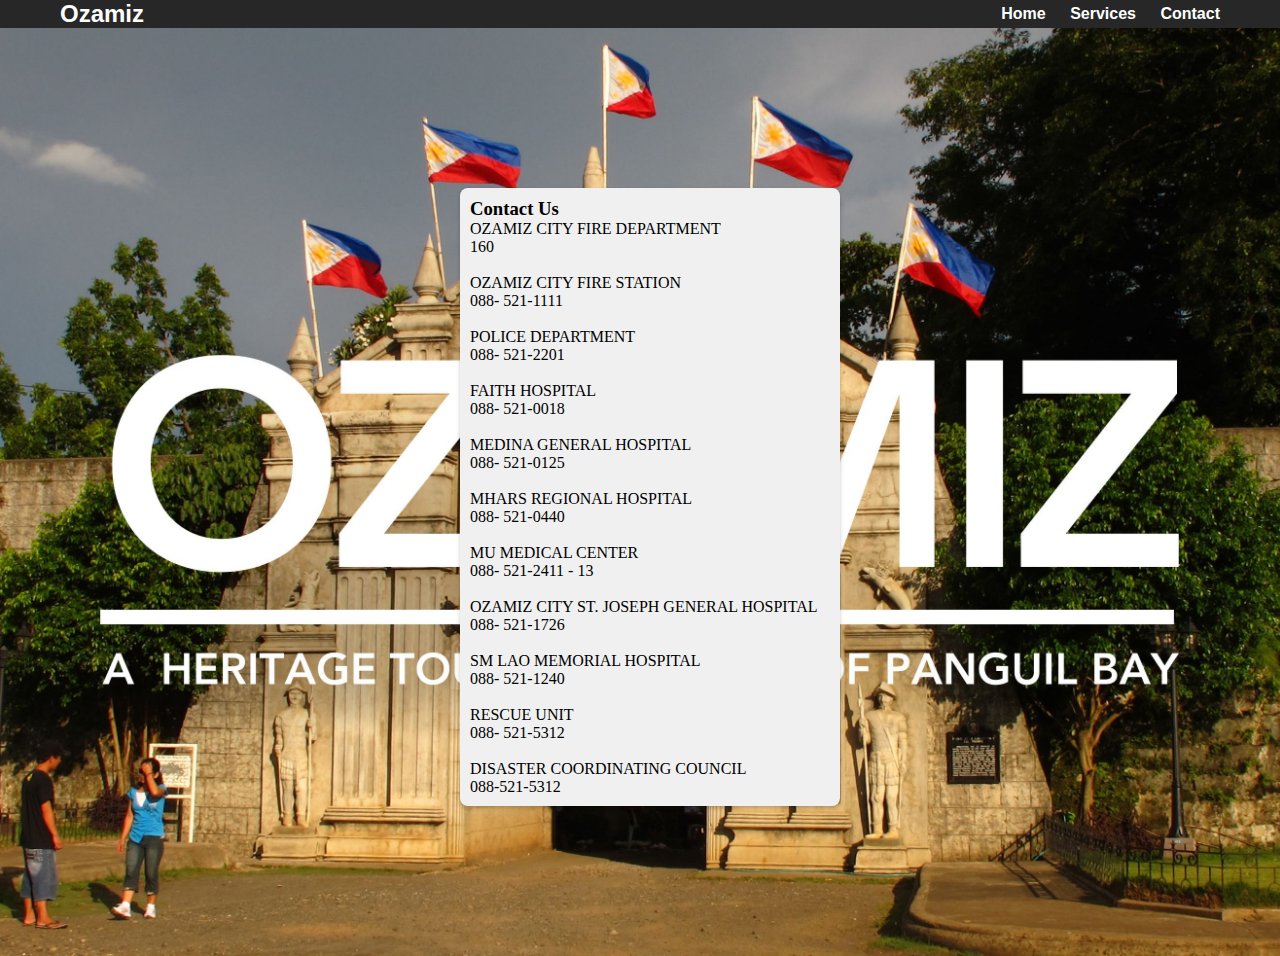
==== Contact.html @ 52019f90 "Add files via upload" ====
<!DOCTYPE html>
<html lang="en">
<head>
    <meta charset="UTF-8">
    <meta name="viewport" content="width=device-width, initial-scale=1.0">
    <title>Ozamiz City</title>
    <link rel="stylesheet" href="styles.css">
    <body>
        <nav>
            <div class="container">
                <h1><a href="index.html">Ozamiz</a></h1>
                <ul>
                    <li><a href="index.html">Home</a></li>
                    <li><a href="Services.html">Services</a></li>
                    <li><a href="Contact.html">Contact</a></li>
                </ul>
            </div>
        </nav>
        <section class="contact">
            <div class="contentcontainer">
                <div class="content">
                    <div class="card-container">
                        <div class="card2" style="text-align: left;">
                                <h3>Contact Us</h3>
                                <p> OZAMIZ CITY FIRE DEPARTMENT<br>160<br><br> 
                                    OZAMIZ CITY  FIRE STATION<br>                  088- 521-1111<br><br>   
                                    POLICE DEPARTMENT<br>                          088- 521-2201<br><br> 
                                    FAITH HOSPITAL<br>                             088- 521-0018<br><br>   
                                    MEDINA GENERAL HOSPITAL<br>                    088- 521-0125<br><br>   
                                    MHARS REGIONAL HOSPITAL<br>                    088- 521-0440<br><br>   
                                    MU MEDICAL CENTER<br>                                 088- 521-2411 - 13<br><br>   
                                    OZAMIZ CITY ST. JOSEPH GENERAL HOSPITAL<br>    088- 521-1726<br><br>   
                                    SM LAO MEMORIAL HOSPITAL<br>                   088- 521-1240<br><br>                             
                                    RESCUE UNIT<br>                                088- 521-5312<br><br>   
                                    DISASTER COORDINATING COUNCIL<br>              088-521-5312 </p>
                            </div>
                        </div>
                    </div>
                </div>
        </section>
    </body>
</head>
</html>
---- styles.css ----
/* Reset some default styles */
* {
    margin: 0;
    padding: 0;
    box-sizing: border-box;
}

html {
    max-height: 100%;
}
.footer {
    background-color: #e2e2e2;
    text-align: center;
    border: 0;
    margin-top: auto;
}

/* Style for navigation bar */
nav {
    background-color: #272727;
    color: #fff;
    font-family: sans-serif;
}

.container {
    max-width: 1200px;
    margin: 0 auto;
    padding: 0 20px;
    display: flex;
    justify-content: space-between;
    align-items: center;
}

h1 {
    font-size: 24px;
}

ul {
    list-style-type: none;
}

li {
    display: inline-block;
    margin-left: 20px;
}

a {
    text-decoration: none;
    color: #fff;
    font-weight: bold;
}

/* Style for hero section */
.hero {
    background-image: url('Boulevard.jpg'); /* Change 'hero-background.jpg' to your desired image */
    background-size: cover;
    background-position: center;
    min-height: 70vh;
    color: #fff;
    padding: 100px 0;
    text-align: center;
    opacity: 5;
}

.hero h2 {
    font-size: 60px;
    margin-bottom: 20px;
    font-family:Verdana;
    color: rgb(255, 255, 255);
}

.hero p {
    text-align: center;
    font-size: 18px;
    color: rgb(219, 219, 219);
}
/* style for section 2 for content*/
.columnimage {
    max-width: 100%;
    min-height: 20vh;
    padding: 50;
    margin-top: 50px;
    margin-left: 30px;
    margin-bottom: 30px;
}
.contentcontainer {
    display: flex;
    align-items: center; /* Align items vertically */
    margin-top: 20px;
    margin-left: 20px;
    margin-bottom: 20px;
    padding: 20px;
}
.image {
    flex: 0 0 auto; /* Prevent image from growing */
    margin-right: 10px; /* Adjust spacing between image and text */
}
.content {
    flex: 1; /* Allow content to grow and fill remaining space */
    text-align: top;
}
.sectionbackground1 {
    background-size: cover;
    background-color: #b8b8b8;
    background-position: center;
    min-height: 30vh;
    padding: 40px 0;
    text-align: left;
    opacity: 5;
}
.space {
    max-width: fit-content;
    max-height: fit-content;
    font-size: 18px;
    font-family: 'Courier New', Courier, monospace;
    display: flex;
}
.first {
    height: fit-content;
    width: 300px;
    padding: 20px;
    text-align: left;
    margin-left: 200px;
}
.second {
    height: fit-content;
    width: 300px;
    padding: 20px;
    text-align: left;
}
.third {
    height: fit-content;
    width: 300px;
    padding: 20px;
    text-align: left;
}
.fourth {
    height: fit-content;
    width: 300px;
    padding: 20px;
    text-align: left;
}
/*section 2 */
.sectionbackground2 {
    background-size: cover;
    background-color: #d4d4d4;
    background-position: center;
    min-height: 30vh;
    padding: 40px 0;
    text-align: left;
    opacity: 5;
}
.sectionbackground3 {
    background-size: cover;
    background-color: #ffffff;
    background-position: center;
    min-height: 10vh;
    padding: 20px 0;
    text-align: center;
    opacity: 5;
}
/* about page */
.services1 {
    background-size: cover;
    background-color: #a1a1a1;
    background-position: center;
    min-height: 10vh;
    padding: 20px 0;
    text-align: center;
    opacity: 5;
}
.services2 {
    background-size: cover;
    background-color: #e0e0e0;
    background-position: center;
    min-height: 10vh;
    padding: 20px 0;
    text-align: center;
    opacity: 5;
}
.services3 {
    background-size: cover;
    background-color: #ffffff;
    background-position: center;
    min-height: 10vh;
    padding: 20px 0;
    text-align: center;
    opacity: 5;
}
.card-container {
    display: flex;
    justify-content: center;
    flex-wrap: wrap;
    margin-top: 10px;
    margin-left: 0%;
}
.card1 {
    width: 325px;
    background-color: #808080;
    border-radius: 8px;
    overflow: hidden;
    box-shadow: 0px 2px 4px rgba(0, 0, 0, 0.2);
    margin: 10px;
}

.card img {
    width: 100%;
    height: 250px;
}
.card-content {
    padding: 16px;
}
.card-content h3 {
    font-size: 28px;
    margin-bottom: 8px;
}
.card-content p {
    color: #272626;
    font-size: 15px;
    line-height: 1.3;
}
.contact {
    background-image: url('Ozamizhome.jpg'); /* Change 'hero-background.jpg' to your desired image */
    background-size: cover;
    background-position: center;
    min-height: 100vh;
    color: #000000;
    padding: 100px 0;
    text-align: center;
    opacity: 5;
}
.card2 {
    width: 380px;
    background-color: #f0f0f0;
    border-radius: 8px;
    overflow: hidden;
    box-shadow: 0px 2px 4px rgba(0, 0, 0, 0.2);
    margin: 10px;
    padding: 10PX;
}
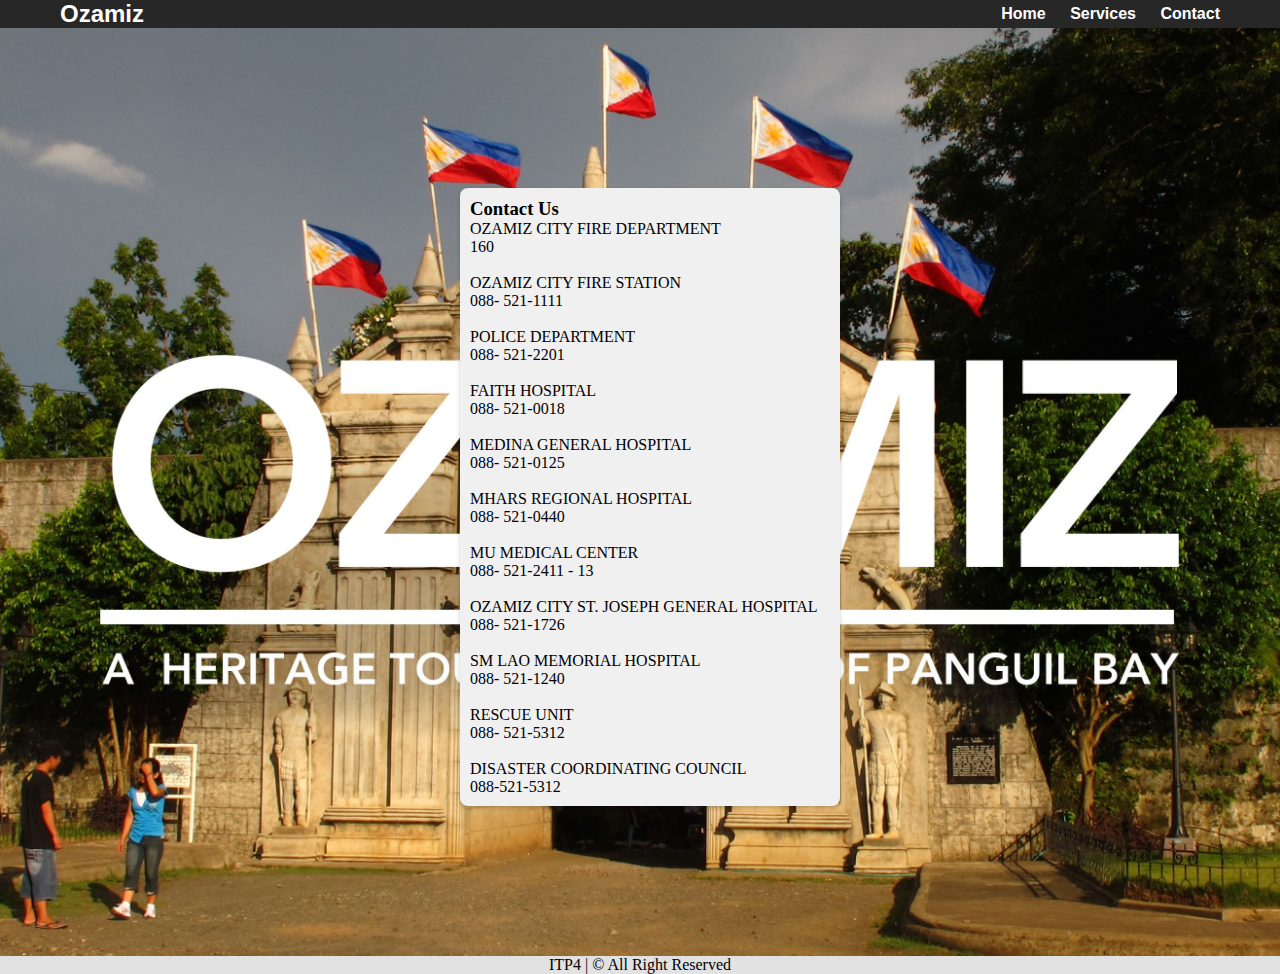
==== commit b02b7be7: "Update Contact.html" ====
--- a/Contact.html
+++ b/Contact.html
@@ -39,5 +39,8 @@
                 </div>
         </section>
     </body>
+    <div class="footer">
+    <p>ITP4 | © All Right Reserved</p>
+</div>
 </head>
-</html>+</html>
